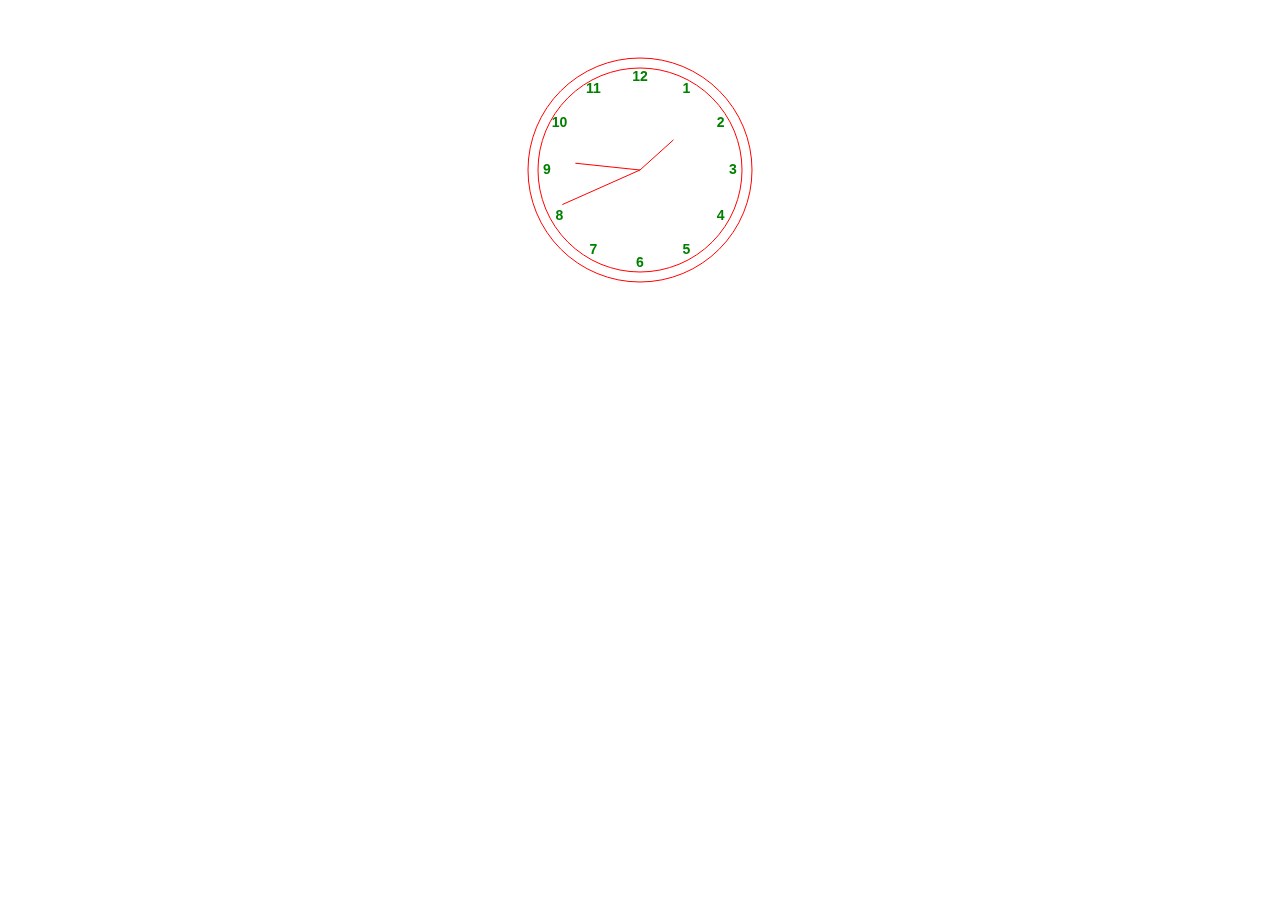
==== index.html @ 103eff11 "““时钟”" ====
﻿<!DOCTYPE html>
<html lang="en">
<head>
    <meta charset="UTF-8">
    <title>canvas</title>
    <style type="text/css">
        #canvas{
            display: block;
            margin: 20px auto;
        }
    </style>
</head>
<body>
    <canvas id="canvas" width="300" height="300">
    </canvas>
</body>
<script type="text/javascript">
    var canvas = document.getElementById("canvas");
    var cans = canvas.getContext("2d");
	var ss=[],aa=0,dd=[],ww=[];
	var today=new Date();
	var hh=today.getMinutes();
    var zz=today.getHours()%12*5
	zz=zz+Math.floor(hh/12);
    var ll=today.getSeconds();
	cans.font = "bold 14px Arial";
    cans.textAlign="center";
	cans.textBaseline="middle";
	cans.fillStyle="green";
	for(var times=0; times<60; times++) {
      var hudu = (2*Math.PI / 360) * 6 * times;
	  ss[times]={};
	  dd[times]={};
	  ww[times]={};
        ss[times].X = 150 + Math.sin(hudu) * 85;
        ss[times].Y = 150 - Math.cos(hudu) * 85;
		dd[times].X = 150 + Math.sin(hudu) * 65;
        dd[times].Y = 150 - Math.cos(hudu) * 65;
		ww[times].X = 150 + Math.sin(hudu) * 45;
        ww[times].Y = 150 - Math.cos(hudu) * 45;
		if(times%5==0)
	  {
	       if(aa==0)
		   aa=12;
	       cans.fillText(aa,150 + Math.sin(hudu) * 93,150 - Math.cos(hudu) * 93);
		   if(aa==12)
		   aa=0;
		   aa++;
	  }   
       }
	       cans.beginPath();
           cans.arc(150,150,112,0,2*Math.PI,false);
           cans.moveTo(252,150);
           cans.arc(150,150,102,0,2*Math.PI,false);
		   cans.strokeStyle = 'red';
		   cans.stroke();
	function nihao(c,s){
		    cans.strokeStyle = 'red';
            cans.moveTo(150,150);//第一个起点
            cans.lineTo(c,s);
	}
	function hao(){
	       cans.beginPath();
           cans.moveTo(150,150);
           cans.arc(150,150,86,0,2*Math.PI,false);
		   cans.fillStyle = 'white';
		   cans.fill();
	}
        (function pageLoad(){
		 hao();
          ll++;
		  ll=ll%60;
			cans.beginPath();
		   //第二个点
		   nihao(ss[ll].X,ss[ll].Y);
		   if(ll%60==0){
		   hh++;
		   hh=hh%60;
		   }
		   if(hh%12==0){
		   zz++;
		   zz=zz%60;
		   }
			nihao(dd[hh].X,dd[hh].Y);
			nihao(ww[zz].X,ww[zz].Y);
            cans.stroke();
         setTimeout(arguments.callee,1000);
        })();
</script>
</html>
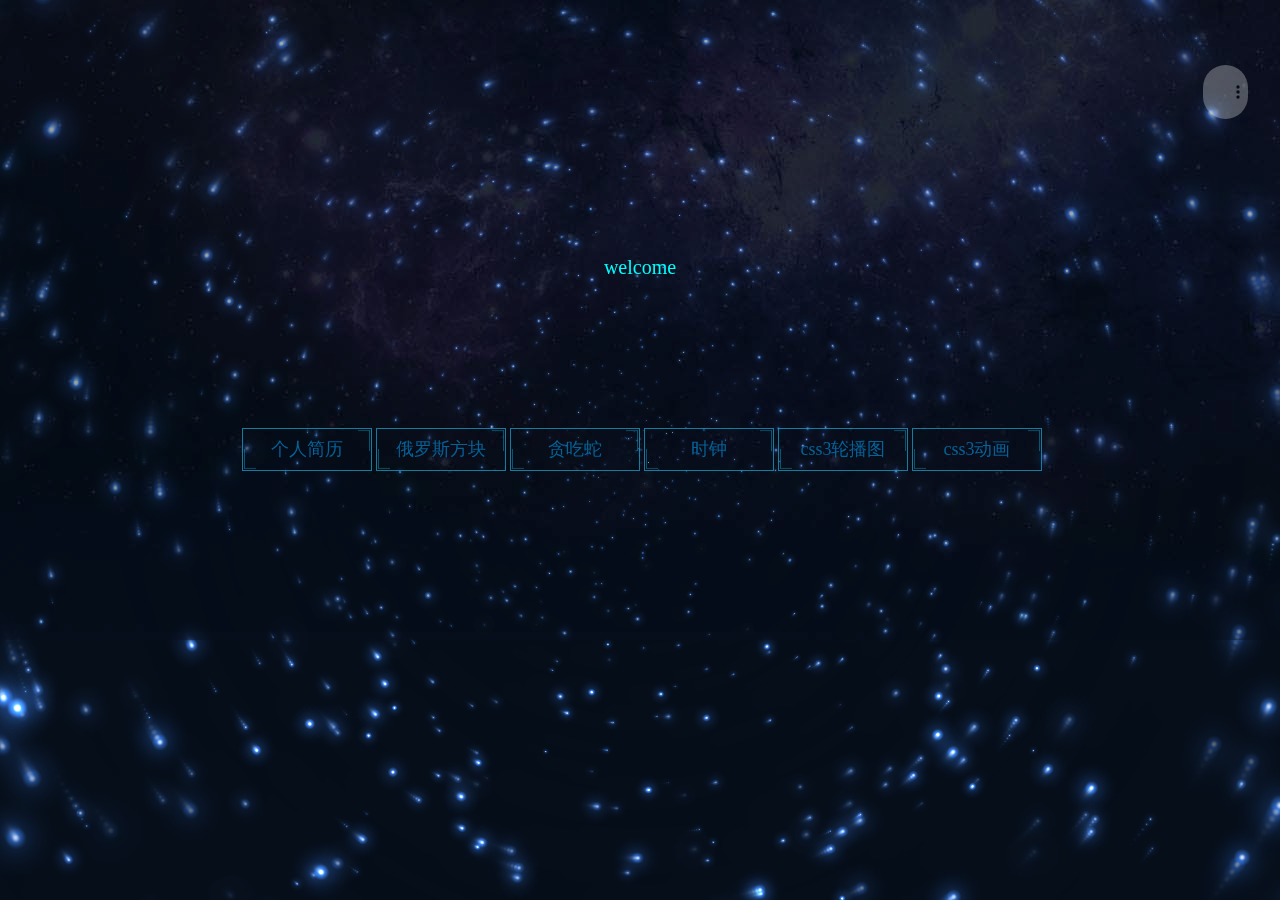
==== commit cb799599: "增加作品" ====
--- a/index.html
+++ b/index.html
@@ -1,90 +1,159 @@
-﻿<!DOCTYPE html>
-<html lang="en">
+﻿<!DOCTYPE HTML>
+<html>
 <head>
-    <meta charset="UTF-8">
-    <title>canvas</title>
-    <style type="text/css">
-        #canvas{
-            display: block;
-            margin: 20px auto;
-        }
-    </style>
+<meta http-equiv="Content-Type" content="text/html; charset=utf-8">
+<title>炫酷星空引导页</title>
+<link rel=”Bookmark” href=”favicon.ico” />
+<link href="css/index_style.css" rel="stylesheet" type="text/css">
+
 </head>
 <body>
-    <canvas id="canvas" width="300" height="300">
-    </canvas>
+
+<!-----Star：http://ouch.me/----->
+
+
+<div class="header" id="demo">
+	<div class="top_logo"></div>  
+     
+	<div class="topcn" style="font:20px/18px 'microsoft yahei'; color:#0FF;text-align:center;">
+	  <p>&nbsp;</p>
+	  <p>welcome</p>
+	</div>
+    
+    <div class="nav">
+    	<a class="gv" href="#">个人简历</a>
+        <a class="gv" href="aaa.html">俄罗斯方块</a>
+        <a class="gv" href="tan.html">贪吃蛇</a>
+		<a class="gv" href="sz.html">时钟</a>
+        <a class="gv" href="css3g.html">css3轮播图</a>
+        <a class="gv" href="css3.html">css3动画</a>
+   </div>
+    
+  <div class="canvaszz"> </div>
+  <canvas id="canvas"></canvas> 
+</div>
+
+
+<!-----HEADER END----->
+
+<!--用来解决视频右键菜单，用于视频上面的遮罩层 START-->
+<div class="videozz"></div>
+<!--用来解决视频右键菜单，用于视频上面的遮罩层 END-->
+
+<!--音乐 START-->
+	<audio controls="true" autoplay="autoplay" class="audio">
+        <source src="css/Music.mp3" type="audio/mp3"> 
+        <source src="css/Music.ogg" type="audio/ogg"> 
+        <source src="css/Music.aac" type="audio/mp4"> 
+    </audio>
+<!--音乐 END-->
+
+
+<script>
+//宇宙特效
+"use strict";
+var canvas = document.getElementById('canvas'),
+  ctx = canvas.getContext('2d'),
+  w = canvas.width = window.innerWidth,
+  h = canvas.height = window.innerHeight,
+
+  hue = 217,
+  stars = [],
+  count = 0,
+  maxStars = 1300;//星星数量
+
+var canvas2 = document.createElement('canvas'),
+ctx2 = canvas2.getContext('2d');
+canvas2.width = 100;
+canvas2.height = 100;
+var half = canvas2.width / 2,
+gradient2 = ctx2.createRadialGradient(half, half, 0, half, half, half);
+gradient2.addColorStop(0.025, '#CCC');
+gradient2.addColorStop(0.1, 'hsl(' + hue + ', 61%, 33%)');
+gradient2.addColorStop(0.25, 'hsl(' + hue + ', 64%, 6%)');
+gradient2.addColorStop(1, 'transparent');
+
+ctx2.fillStyle = gradient2;
+ctx2.beginPath();
+ctx2.arc(half, half, half, 0, Math.PI * 2);
+ctx2.fill();
+
+// End cache
+
+function random(min, max) {
+  if (arguments.length < 2) {
+    max = min;
+    min = 0;
+  }
+
+  if (min > max) {
+    var hold = max;
+    max = min;
+    min = hold;
+  }
+
+  return Math.floor(Math.random() * (max - min + 1)) + min;
+}
+
+function maxOrbit(x, y) {
+  var max = Math.max(x, y),
+    diameter = Math.round(Math.sqrt(max * max + max * max));
+  return diameter / 2;
+  //星星移动范围，值越大范围越小，
+}
+
+var Star = function() {
+
+  this.orbitRadius = random(maxOrbit(w, h));
+  this.radius = random(60, this.orbitRadius) / 8; 
+  //星星大小
+  this.orbitX = w / 2;
+  this.orbitY = h / 2;
+  this.timePassed = random(0, maxStars);
+  this.speed = random(this.orbitRadius) / 50000; 
+  //星星移动速度
+  this.alpha = random(2, 10) / 10;
+
+  count++;
+  stars[count] = this;
+}
+
+Star.prototype.draw = function() {
+  var x = Math.sin(this.timePassed) * this.orbitRadius + this.orbitX,
+    y = Math.cos(this.timePassed) * this.orbitRadius + this.orbitY,
+    twinkle = random(10);
+
+  if (twinkle === 1 && this.alpha > 0) {
+    this.alpha -= 0.05;
+  } else if (twinkle === 2 && this.alpha < 1) {
+    this.alpha += 0.05;
+  }
+
+  ctx.globalAlpha = this.alpha;
+  ctx.drawImage(canvas2, x - this.radius / 2, y - this.radius / 2, this.radius, this.radius);
+  this.timePassed += this.speed;
+}
+
+for (var i = 0; i < maxStars; i++) {
+  new Star();
+}
+
+function animation() {
+  ctx.globalCompositeOperation = 'source-over';
+  ctx.globalAlpha = 0.5; //闪亮
+  ctx.fillStyle = 'hsla(' + hue + ', 64%, 6%, 2)';
+  ctx.fillRect(0, 0, w, h)
+
+  ctx.globalCompositeOperation = 'lighter';
+  for (var i = 1, l = stars.length; i < l; i++) {
+    stars[i].draw();
+  };
+
+  window.requestAnimationFrame(animation);
+}
+
+animation();
+</script>
+
 </body>
-<script type="text/javascript">
-    var canvas = document.getElementById("canvas");
-    var cans = canvas.getContext("2d");
-	var ss=[],aa=0,dd=[],ww=[];
-	var today=new Date();
-	var hh=today.getMinutes();
-    var zz=today.getHours()%12*5
-	zz=zz+Math.floor(hh/12);
-    var ll=today.getSeconds();
-	cans.font = "bold 14px Arial";
-    cans.textAlign="center";
-	cans.textBaseline="middle";
-	cans.fillStyle="green";
-	for(var times=0; times<60; times++) {
-      var hudu = (2*Math.PI / 360) * 6 * times;
-	  ss[times]={};
-	  dd[times]={};
-	  ww[times]={};
-        ss[times].X = 150 + Math.sin(hudu) * 85;
-        ss[times].Y = 150 - Math.cos(hudu) * 85;
-		dd[times].X = 150 + Math.sin(hudu) * 65;
-        dd[times].Y = 150 - Math.cos(hudu) * 65;
-		ww[times].X = 150 + Math.sin(hudu) * 45;
-        ww[times].Y = 150 - Math.cos(hudu) * 45;
-		if(times%5==0)
-	  {
-	       if(aa==0)
-		   aa=12;
-	       cans.fillText(aa,150 + Math.sin(hudu) * 93,150 - Math.cos(hudu) * 93);
-		   if(aa==12)
-		   aa=0;
-		   aa++;
-	  }   
-       }
-	       cans.beginPath();
-           cans.arc(150,150,112,0,2*Math.PI,false);
-           cans.moveTo(252,150);
-           cans.arc(150,150,102,0,2*Math.PI,false);
-		   cans.strokeStyle = 'red';
-		   cans.stroke();
-	function nihao(c,s){
-		    cans.strokeStyle = 'red';
-            cans.moveTo(150,150);//第一个起点
-            cans.lineTo(c,s);
-	}
-	function hao(){
-	       cans.beginPath();
-           cans.moveTo(150,150);
-           cans.arc(150,150,86,0,2*Math.PI,false);
-		   cans.fillStyle = 'white';
-		   cans.fill();
-	}
-        (function pageLoad(){
-		 hao();
-          ll++;
-		  ll=ll%60;
-			cans.beginPath();
-		   //第二个点
-		   nihao(ss[ll].X,ss[ll].Y);
-		   if(ll%60==0){
-		   hh++;
-		   hh=hh%60;
-		   }
-		   if(hh%12==0){
-		   zz++;
-		   zz=zz%60;
-		   }
-			nihao(dd[hh].X,dd[hh].Y);
-			nihao(ww[zz].X,ww[zz].Y);
-            cans.stroke();
-         setTimeout(arguments.callee,1000);
-        })();
-</script>
 </html>--- a/css/index_style.css
+++ b/css/index_style.css
@@ -0,0 +1,93 @@
+
+body {margin:0 auto;overflow:hidden;}  
+
+/*=============第一页=============*/	
+.header{
+	margin:0 auto;
+	width:100%;
+	height:640px;
+	background-color:#000;
+	position:relative;
+	}
+.header canvas {
+	width:100%;height:auto/*默认全屏显示 可自己设置高度640px*/;
+	display:inline-block;vertical-align:baseline
+	position:absolute;
+	z-index:-1;
+	}
+.header .canvaszz{  /*用来解决视频右键菜单，用于视频上面的遮罩层*/
+	width:100%;
+	background-image: url(img/in_top_bj.jpg);
+	height:640px;
+	position:absolute;
+	z-index:10;
+		filter:alpha(opacity=40);  
+      	-moz-opacity:0.4;  
+      	-khtml-opacity: 0.4;  
+      	opacity: 0.4;
+	}
+
+.audio{ 
+/*设置音乐显示位置*/
+	width:45px;
+	position:fixed;top:65px;left:94%;
+	z-index:100;
+	filter:alpha(opacity=30);  
+      -moz-opacity:0.3;  
+      -khtml-opacity: 0.3;  
+      opacity: 0.3;
+	}
+.header .top_logo{
+	/*background-image: url(img/top_logo.png);*/
+	margin:0 auto;
+	width:750px;
+	height:200px;
+	position:absolute;
+	z-index:30;
+	top:10px;
+	left: 52%;
+	margin-left: -390px;
+	}	
+
+.header .nav{
+	width:804px;
+	height:auto;
+	position:absolute;
+	z-index:30;
+	top:420px;
+	left: 50%;
+	margin-left: -400px;
+	}
+.header .nav a.gv { 
+	text-decoration:none; 
+	background:url(img/nav_gv.png) repeat 0px 0px; 
+	width: 130px; 
+	height: 43px; 
+	display: block; 
+	text-align:center;		/*水平居中*/
+	line-height:43px;  /*上下居中*/
+	cursor:pointer;
+	float:left;/*左浮动*/
+	margin:8px 2px 8px 2px;
+	font:18px/43px 'microsoft yahei'; color:#066197;
+	}
+.header .nav a.gv span {
+	 display: none;
+	 	
+}
+.header .nav a.gv:hover { 
+	background: url(img/nav_gv.png) repeat 0px -43px; 
+	color:#1d7eb8;
+	-webkit-box-shadow: 0 0 6px #1d7eb8;
+	transition-duration: 0.5s;
+	}
+	
+.header	.topcn{
+	width: 980px;
+	top:200px;
+	left: 50%;
+	margin-left: -490px;
+	position:absolute;
+	z-index:20;
+
+	}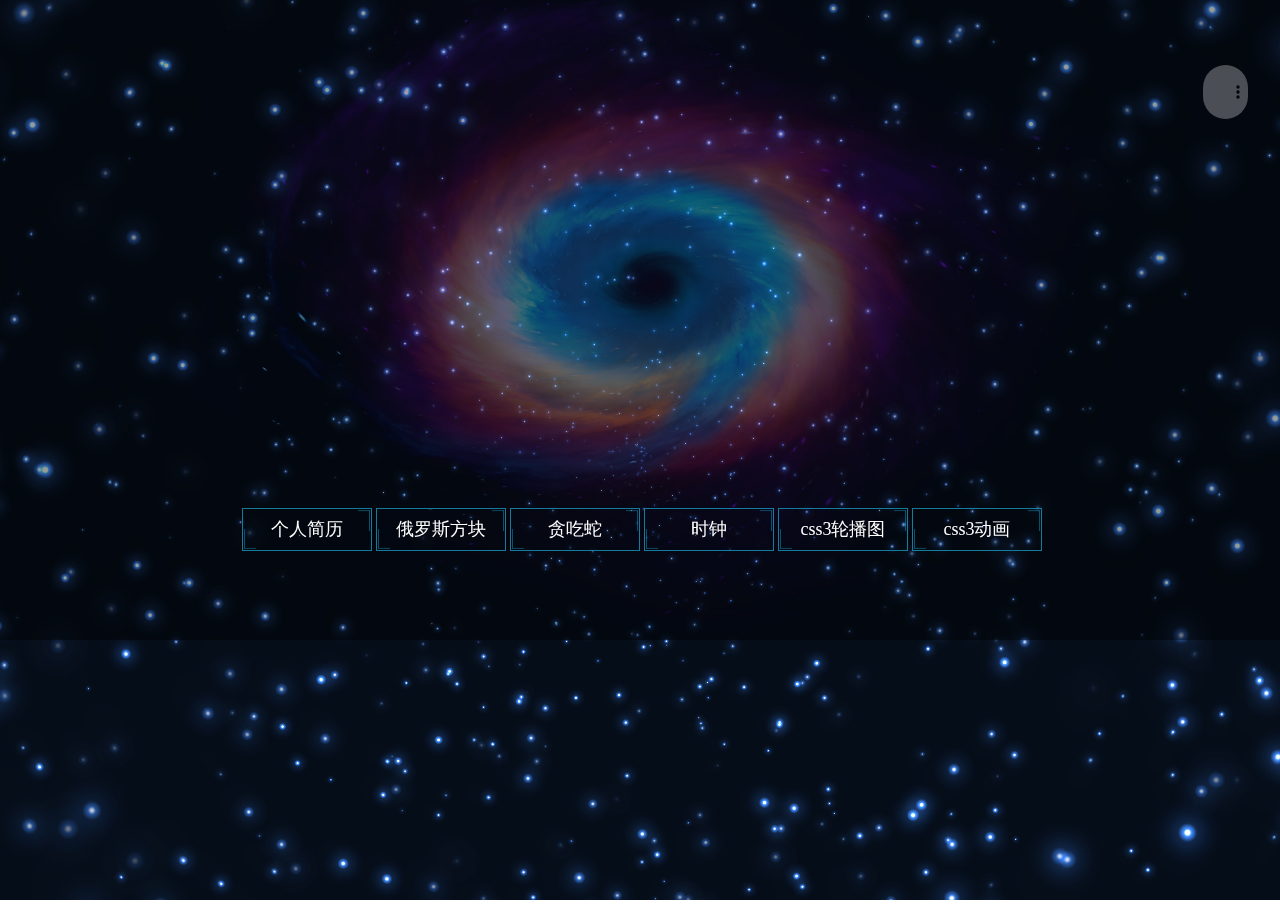
==== commit 39e9dc51: "优化" ====
--- a/index.html
+++ b/index.html
@@ -1,159 +1,134 @@
-﻿<!DOCTYPE HTML>
-<html>
-<head>
-<meta http-equiv="Content-Type" content="text/html; charset=utf-8">
-<title>炫酷星空引导页</title>
-<link rel=”Bookmark” href=”favicon.ico” />
-<link href="css/index_style.css" rel="stylesheet" type="text/css">
-
-</head>
-<body>
-
-<!-----Star：http://ouch.me/----->
-
-
-<div class="header" id="demo">
-	<div class="top_logo"></div>  
-     
-	<div class="topcn" style="font:20px/18px 'microsoft yahei'; color:#0FF;text-align:center;">
-	  <p>&nbsp;</p>
-	  <p>welcome</p>
-	</div>
-    
-    <div class="nav">
-    	<a class="gv" href="#">个人简历</a>
-        <a class="gv" href="aaa.html">俄罗斯方块</a>
-        <a class="gv" href="tan.html">贪吃蛇</a>
-		<a class="gv" href="sz.html">时钟</a>
-        <a class="gv" href="css3g.html">css3轮播图</a>
-        <a class="gv" href="css3.html">css3动画</a>
-   </div>
-    
-  <div class="canvaszz"> </div>
-  <canvas id="canvas"></canvas> 
-</div>
-
-
-<!-----HEADER END----->
-
-<!--用来解决视频右键菜单，用于视频上面的遮罩层 START-->
-<div class="videozz"></div>
-<!--用来解决视频右键菜单，用于视频上面的遮罩层 END-->
-
-<!--音乐 START-->
-	<audio controls="true" autoplay="autoplay" class="audio">
-        <source src="css/Music.mp3" type="audio/mp3"> 
-        <source src="css/Music.ogg" type="audio/ogg"> 
-        <source src="css/Music.aac" type="audio/mp4"> 
-    </audio>
-<!--音乐 END-->
-
-
-<script>
-//宇宙特效
-"use strict";
-var canvas = document.getElementById('canvas'),
-  ctx = canvas.getContext('2d'),
-  w = canvas.width = window.innerWidth,
-  h = canvas.height = window.innerHeight,
-
-  hue = 217,
-  stars = [],
-  count = 0,
-  maxStars = 1300;//星星数量
-
-var canvas2 = document.createElement('canvas'),
-ctx2 = canvas2.getContext('2d');
-canvas2.width = 100;
-canvas2.height = 100;
-var half = canvas2.width / 2,
-gradient2 = ctx2.createRadialGradient(half, half, 0, half, half, half);
-gradient2.addColorStop(0.025, '#CCC');
-gradient2.addColorStop(0.1, 'hsl(' + hue + ', 61%, 33%)');
-gradient2.addColorStop(0.25, 'hsl(' + hue + ', 64%, 6%)');
-gradient2.addColorStop(1, 'transparent');
-
-ctx2.fillStyle = gradient2;
-ctx2.beginPath();
-ctx2.arc(half, half, half, 0, Math.PI * 2);
-ctx2.fill();
-
-// End cache
-
-function random(min, max) {
-  if (arguments.length < 2) {
-    max = min;
-    min = 0;
-  }
-
-  if (min > max) {
-    var hold = max;
-    max = min;
-    min = hold;
-  }
-
-  return Math.floor(Math.random() * (max - min + 1)) + min;
-}
-
-function maxOrbit(x, y) {
-  var max = Math.max(x, y),
-    diameter = Math.round(Math.sqrt(max * max + max * max));
-  return diameter / 2;
-  //星星移动范围，值越大范围越小，
-}
-
-var Star = function() {
-
-  this.orbitRadius = random(maxOrbit(w, h));
-  this.radius = random(60, this.orbitRadius) / 8; 
-  //星星大小
-  this.orbitX = w / 2;
-  this.orbitY = h / 2;
-  this.timePassed = random(0, maxStars);
-  this.speed = random(this.orbitRadius) / 50000; 
-  //星星移动速度
-  this.alpha = random(2, 10) / 10;
-
-  count++;
-  stars[count] = this;
-}
-
-Star.prototype.draw = function() {
-  var x = Math.sin(this.timePassed) * this.orbitRadius + this.orbitX,
-    y = Math.cos(this.timePassed) * this.orbitRadius + this.orbitY,
-    twinkle = random(10);
-
-  if (twinkle === 1 && this.alpha > 0) {
-    this.alpha -= 0.05;
-  } else if (twinkle === 2 && this.alpha < 1) {
-    this.alpha += 0.05;
-  }
-
-  ctx.globalAlpha = this.alpha;
-  ctx.drawImage(canvas2, x - this.radius / 2, y - this.radius / 2, this.radius, this.radius);
-  this.timePassed += this.speed;
-}
-
-for (var i = 0; i < maxStars; i++) {
-  new Star();
-}
-
-function animation() {
-  ctx.globalCompositeOperation = 'source-over';
-  ctx.globalAlpha = 0.5; //闪亮
-  ctx.fillStyle = 'hsla(' + hue + ', 64%, 6%, 2)';
-  ctx.fillRect(0, 0, w, h)
-
-  ctx.globalCompositeOperation = 'lighter';
-  for (var i = 1, l = stars.length; i < l; i++) {
-    stars[i].draw();
-  };
-
-  window.requestAnimationFrame(animation);
-}
-
-animation();
-</script>
-
-</body>
+﻿<!DOCTYPE HTML>
+<html>
+<head>
+<meta http-equiv="Content-Type" content="text/html; charset=utf-8">
+<title>AARON</title>
+<link href="css/index_style.css" rel="stylesheet" type="text/css">
+
+</head>
+<body>
+
+<div class="header" id="demo">
+    <div class="nav">
+    	<a class="gv" href="#">个人简历</a>
+        <a class="gv" href="aaa.html">俄罗斯方块</a>
+        <a class="gv" href="tan.html">贪吃蛇</a>
+		<a class="gv" href="sz.html">时钟</a>
+        <a class="gv" href="css3g.html">css3轮播图</a>
+        <a class="gv" href="css3.html">css3动画</a>
+   </div>
+    
+  <div class="canvaszz"> </div>
+  <canvas id="canvas"></canvas> 
+</div>
+<div class="videozz"></div>
+	<audio controls="true" autoplay="autoplay" class="audio">
+        <source src="css/Music.mp3" type="audio/mp3"> 
+        <source src="css/Music.ogg" type="audio/ogg"> 
+        <source src="css/Music.aac" type="audio/mp4"> 
+    </audio>
+<script>
+"use strict";
+var canvas = document.getElementById('canvas'),
+  ctx = canvas.getContext('2d'),
+  w = canvas.width = window.innerWidth,
+  h = canvas.height = window.innerHeight,
+
+  hue = 217,
+  stars = [],
+  count = 0,
+  maxStars = 1300;//星星数量
+
+var canvas2 = document.createElement('canvas'),
+ctx2 = canvas2.getContext('2d');
+canvas2.width = 100;
+canvas2.height = 100;
+var half = canvas2.width / 2,
+gradient2 = ctx2.createRadialGradient(half, half, 0, half, half, half);
+gradient2.addColorStop(0.025, '#CCC');
+gradient2.addColorStop(0.1, 'hsl(' + hue + ', 61%, 33%)');
+gradient2.addColorStop(0.25, 'hsl(' + hue + ', 64%, 6%)');
+gradient2.addColorStop(1, 'transparent');
+
+ctx2.fillStyle = gradient2;
+ctx2.beginPath();
+ctx2.arc(half, half, half, 0, Math.PI * 2);
+ctx2.fill();
+
+// End cache
+
+function random(min, max) {
+  if (arguments.length < 2) {
+    max = min;
+    min = 0;
+  }
+
+  if (min > max) {
+    var hold = max;
+    max = min;
+    min = hold;
+  }
+
+  return Math.floor(Math.random() * (max - min + 1)) + min;
+}
+
+function maxOrbit(x, y) {
+  var max = Math.max(x, y),
+    diameter = Math.round(Math.sqrt(max * max + max * max));
+  return diameter / 2;
+  //星星移动范围，值越大范围越小，
+}
+
+var Star = function() {
+
+  this.orbitRadius = random(maxOrbit(w, h));
+  this.radius = random(60, this.orbitRadius) / 8; 
+  //星星大小
+  this.orbitX = w / 2;
+  this.orbitY = h / 2;
+  this.timePassed = random(0, maxStars);
+  this.speed = random(this.orbitRadius) / 500000; 
+  //星星移动速度
+  this.alpha = random(2, 10) / 10;
+
+  count++;
+  stars[count] = this;
+}
+
+Star.prototype.draw = function() {
+  var x = Math.sin(this.timePassed) * this.orbitRadius + this.orbitX,
+    y = Math.cos(this.timePassed) * this.orbitRadius + this.orbitY,
+    twinkle = random(10);
+
+  if (twinkle === 1 && this.alpha > 0) {
+    this.alpha -= 0.05;
+  } else if (twinkle === 2 && this.alpha < 1) {
+    this.alpha += 0.05;
+  }
+
+  ctx.globalAlpha = this.alpha;
+  ctx.drawImage(canvas2, x - this.radius / 2, y - this.radius / 2, this.radius, this.radius);
+  this.timePassed += this.speed;
+}
+
+for (var i = 0; i < maxStars; i++) {
+  new Star();
+}
+
+function animation() {
+  ctx.globalCompositeOperation = 'source-over';
+  ctx.globalAlpha = 0.5; //闪亮
+  ctx.fillStyle = 'hsla(' + hue + ', 64%, 6%, 2)';
+  ctx.fillRect(0, 0, w, h)
+
+  ctx.globalCompositeOperation = 'lighter';
+  for (var i = 1, l = stars.length; i < l; i++) {
+    stars[i].draw();
+  };
+
+  window.requestAnimationFrame(animation);
+}
+animation();
+</script>
+</body>
 </html>--- a/css/index_style.css
+++ b/css/index_style.css
@@ -1,93 +1,78 @@
-
-body {margin:0 auto;overflow:hidden;}  
-
-/*=============第一页=============*/	
-.header{
-	margin:0 auto;
-	width:100%;
-	height:640px;
-	background-color:#000;
-	position:relative;
-	}
-.header canvas {
-	width:100%;height:auto/*默认全屏显示 可自己设置高度640px*/;
-	display:inline-block;vertical-align:baseline
-	position:absolute;
-	z-index:-1;
-	}
-.header .canvaszz{  /*用来解决视频右键菜单，用于视频上面的遮罩层*/
-	width:100%;
-	background-image: url(img/in_top_bj.jpg);
-	height:640px;
-	position:absolute;
-	z-index:10;
-		filter:alpha(opacity=40);  
-      	-moz-opacity:0.4;  
-      	-khtml-opacity: 0.4;  
-      	opacity: 0.4;
-	}
-
-.audio{ 
-/*设置音乐显示位置*/
-	width:45px;
-	position:fixed;top:65px;left:94%;
-	z-index:100;
-	filter:alpha(opacity=30);  
-      -moz-opacity:0.3;  
-      -khtml-opacity: 0.3;  
-      opacity: 0.3;
-	}
-.header .top_logo{
-	/*background-image: url(img/top_logo.png);*/
-	margin:0 auto;
-	width:750px;
-	height:200px;
-	position:absolute;
-	z-index:30;
-	top:10px;
-	left: 52%;
-	margin-left: -390px;
-	}	
-
-.header .nav{
-	width:804px;
-	height:auto;
-	position:absolute;
-	z-index:30;
-	top:420px;
-	left: 50%;
-	margin-left: -400px;
-	}
-.header .nav a.gv { 
-	text-decoration:none; 
-	background:url(img/nav_gv.png) repeat 0px 0px; 
-	width: 130px; 
-	height: 43px; 
-	display: block; 
-	text-align:center;		/*水平居中*/
-	line-height:43px;  /*上下居中*/
-	cursor:pointer;
-	float:left;/*左浮动*/
-	margin:8px 2px 8px 2px;
-	font:18px/43px 'microsoft yahei'; color:#066197;
-	}
-.header .nav a.gv span {
-	 display: none;
-	 	
-}
-.header .nav a.gv:hover { 
-	background: url(img/nav_gv.png) repeat 0px -43px; 
-	color:#1d7eb8;
-	-webkit-box-shadow: 0 0 6px #1d7eb8;
-	transition-duration: 0.5s;
-	}
-	
-.header	.topcn{
-	width: 980px;
-	top:200px;
-	left: 50%;
-	margin-left: -490px;
-	position:absolute;
-	z-index:20;
-
+
+body {margin:0 auto;overflow:hidden;}  
+	
+.header{
+	margin:0 auto;
+	width:100%;
+	height:640px;
+	background-color:#000;
+	position:relative;
+	}
+.header canvas {
+	width:100%;height:auto/*默认全屏显示 可自己设置高度640px*/;
+	display:inline-block;vertical-align:baseline
+	position:absolute;
+	z-index:-1;
+	}
+.header .canvaszz{  /*用来解决视频右键菜单，用于视频上面的遮罩层*/
+	width:100%;
+	background-image: url(img/in_top_bj.jpg);
+	background-size:100% 640px;
+	height:640px;
+	position:absolute;
+	z-index:10;
+		filter:alpha(opacity=40);  
+      	-moz-opacity:0.4;  
+      	-khtml-opacity: 0.4;  
+      	opacity: 0.4;
+	}
+
+.audio{ 
+/*设置音乐显示位置*/
+	width:45px;
+	position:fixed;top:65px;left:94%;
+	z-index:100;
+	filter:alpha(opacity=30);  
+      -moz-opacity:0.3;  
+      -khtml-opacity: 0.3;  
+      opacity: 0.3;
+	}
+
+.header .nav{
+	width:804px;
+	height:auto;
+	position:absolute;
+	z-index:30;
+	top:500px;
+	left: 50%;
+	margin-left: -400px;
+	}
+.header .nav a.gv { 
+	text-decoration:none; 
+	background:url(img/nav_gv.png) repeat 0px 0px; 
+	width: 130px; 
+	height: 43px; 
+	display: block; 
+	text-align:center;		/*水平居中*/
+	line-height:43px;  /*上下居中*/
+	cursor:pointer;
+	float:left;/*左浮动*/
+	margin:8px 2px 8px 2px;
+	font:18px/43px 'microsoft yahei'; color:#ffffff;
+	}
+
+.header .nav a.gv:hover { 
+	background: url(img/nav_gv.png) repeat 0px -43px; 
+	color:#1d7eb8;
+	-webkit-box-shadow: 0 0 6px #1d7eb8;
+	transition-duration: 0.5s;
+	}
+	
+.header	.topcn{
+	width: 980px;
+	top:240px;
+	left: 50%;
+	margin-left: -490px;
+	position:absolute;
+	z-index:20;
 	}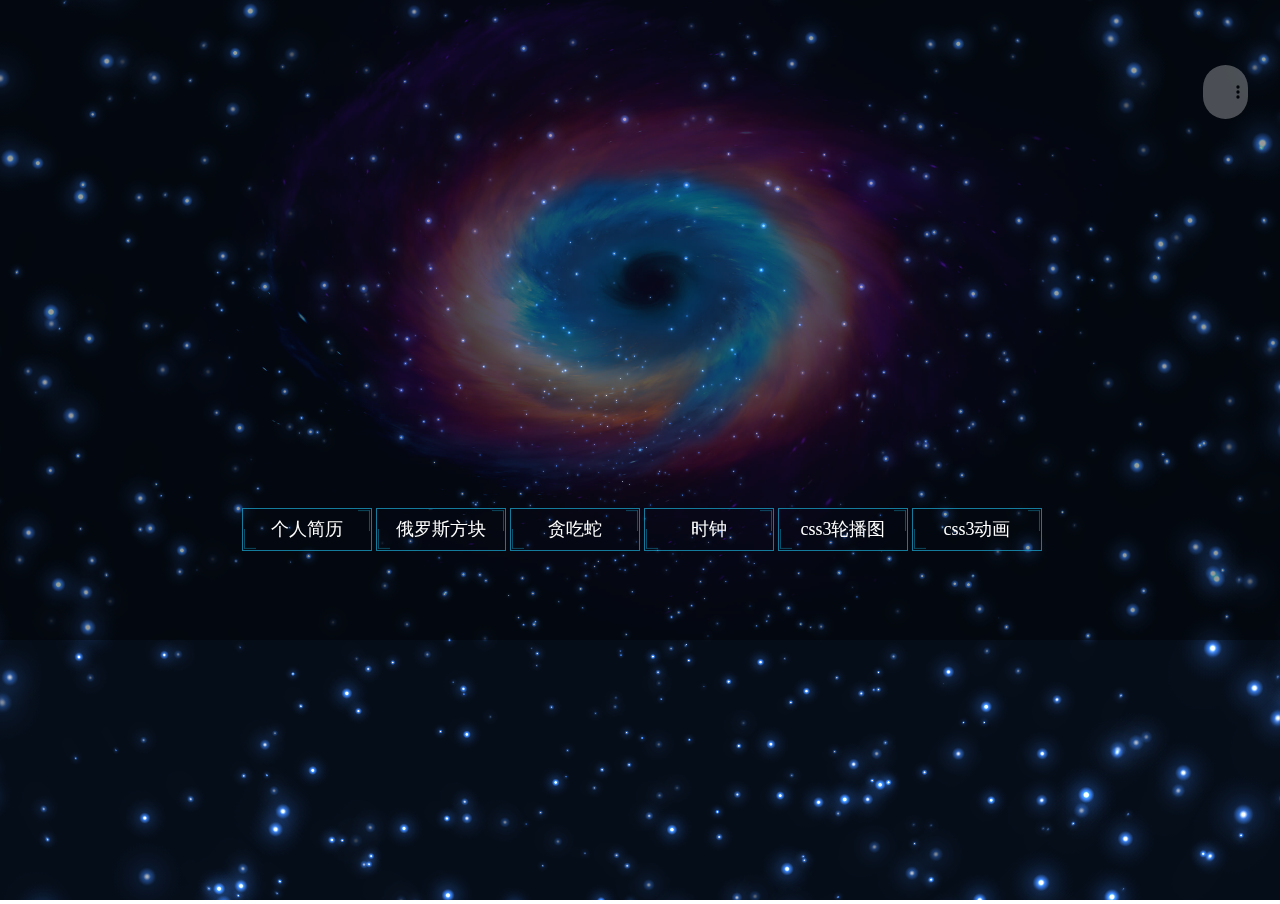
==== commit d5b2dba1: "添加正在加载效果" ====
--- a/index.html
+++ b/index.html
@@ -7,7 +7,8 @@
 
 </head>
 <body>
-
+  <div class="black" id="black"> </div>
+    <div class="black1" id="black1">正在&nbsp;<span style="font-size:50px;color:#E0EEEE;">loading……</span>&nbsp;哦</div>
 <div class="header" id="demo">
     <div class="nav">
     	<a class="gv" href="#">个人简历</a>
@@ -129,6 +130,12 @@
   window.requestAnimationFrame(animation);
 }
 animation();
+window.onload=function(){
+var zz=document.getElementById("black");
+var zzz=document.getElementById("black1");
+zz.style.display="none";
+zzz.style.display="none";
+}
 </script>
 </body>
 </html>--- a/css/index_style.css
+++ b/css/index_style.css
@@ -1,6 +1,30 @@
 
 body {margin:0 auto;overflow:hidden;}  
-	
+.black{
+            position: absolute;
+            top: 0%;
+            left: 0%;
+            width: 100%;
+            height: 100%;
+            background-color: #000000;
+            z-index: 1001;
+            -moz-opacity: 0.95;
+            opacity: .95;
+            filter: alpha(opacity=95);
+    }
+.black1{
+            position: absolute;
+            top: 50%;
+            left: 50%;
+            width: 500px;
+			height:50px;
+            margin-left:-250px;
+			margin-top:-25px;
+            z-index: 1002;
+			color:#ffffff;
+			font:38px/43px 'microsoft yahei'; 
+			text-align:center;
+    }
 .header{
 	margin:0 auto;
 	width:100%;
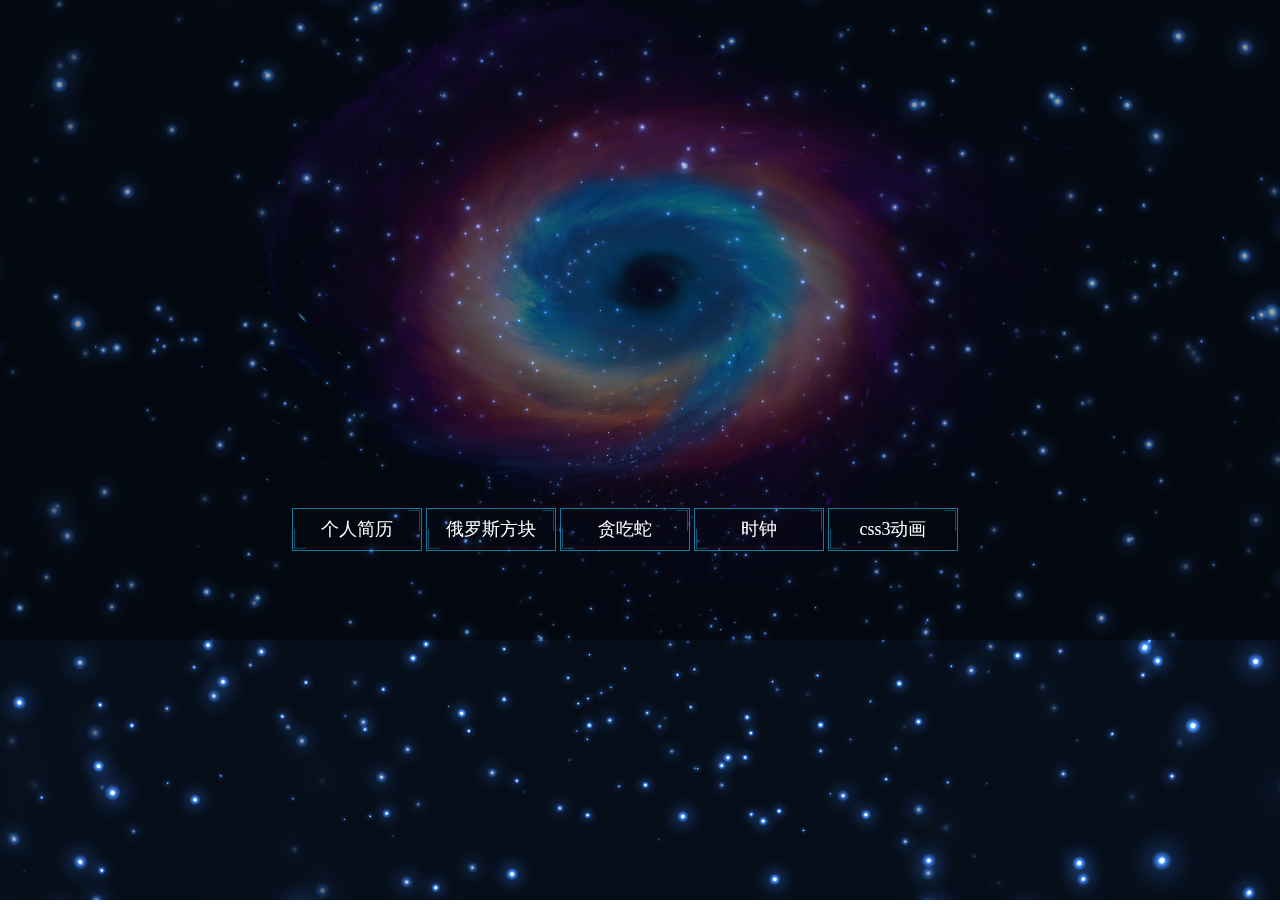
==== commit af33ba38: "改版" ====
--- a/index.html
+++ b/index.html
@@ -11,23 +11,16 @@
     <div class="black1" id="black1">正在&nbsp;<span style="font-size:50px;color:#E0EEEE;">loading……</span>&nbsp;哦</div>
 <div class="header" id="demo">
     <div class="nav">
-    	<a class="gv" href="#">个人简历</a>
-        <a class="gv" href="aaa.html">俄罗斯方块</a>
+    	<a class="gv" href="ckl.html">个人简历</a>
+        <a class="gv" href="els.html">俄罗斯方块</a>
         <a class="gv" href="tan.html">贪吃蛇</a>
 		<a class="gv" href="sz.html">时钟</a>
-        <a class="gv" href="css3g.html">css3轮播图</a>
         <a class="gv" href="css3.html">css3动画</a>
    </div>
     
   <div class="canvaszz"> </div>
   <canvas id="canvas"></canvas> 
 </div>
-<div class="videozz"></div>
-	<audio controls="true" autoplay="autoplay" class="audio">
-        <source src="css/Music.mp3" type="audio/mp3"> 
-        <source src="css/Music.ogg" type="audio/ogg"> 
-        <source src="css/Music.aac" type="audio/mp4"> 
-    </audio>
 <script>
 "use strict";
 var canvas = document.getElementById('canvas'),
--- a/css/index_style.css
+++ b/css/index_style.css
@@ -51,25 +51,14 @@
       	opacity: 0.4;
 	}
 
-.audio{ 
-/*设置音乐显示位置*/
-	width:45px;
-	position:fixed;top:65px;left:94%;
-	z-index:100;
-	filter:alpha(opacity=30);  
-      -moz-opacity:0.3;  
-      -khtml-opacity: 0.3;  
-      opacity: 0.3;
-	}
-
 .header .nav{
-	width:804px;
+	width:704px;
 	height:auto;
 	position:absolute;
 	z-index:30;
 	top:500px;
 	left: 50%;
-	margin-left: -400px;
+	margin-left: -350px;
 	}
 .header .nav a.gv { 
 	text-decoration:none; 
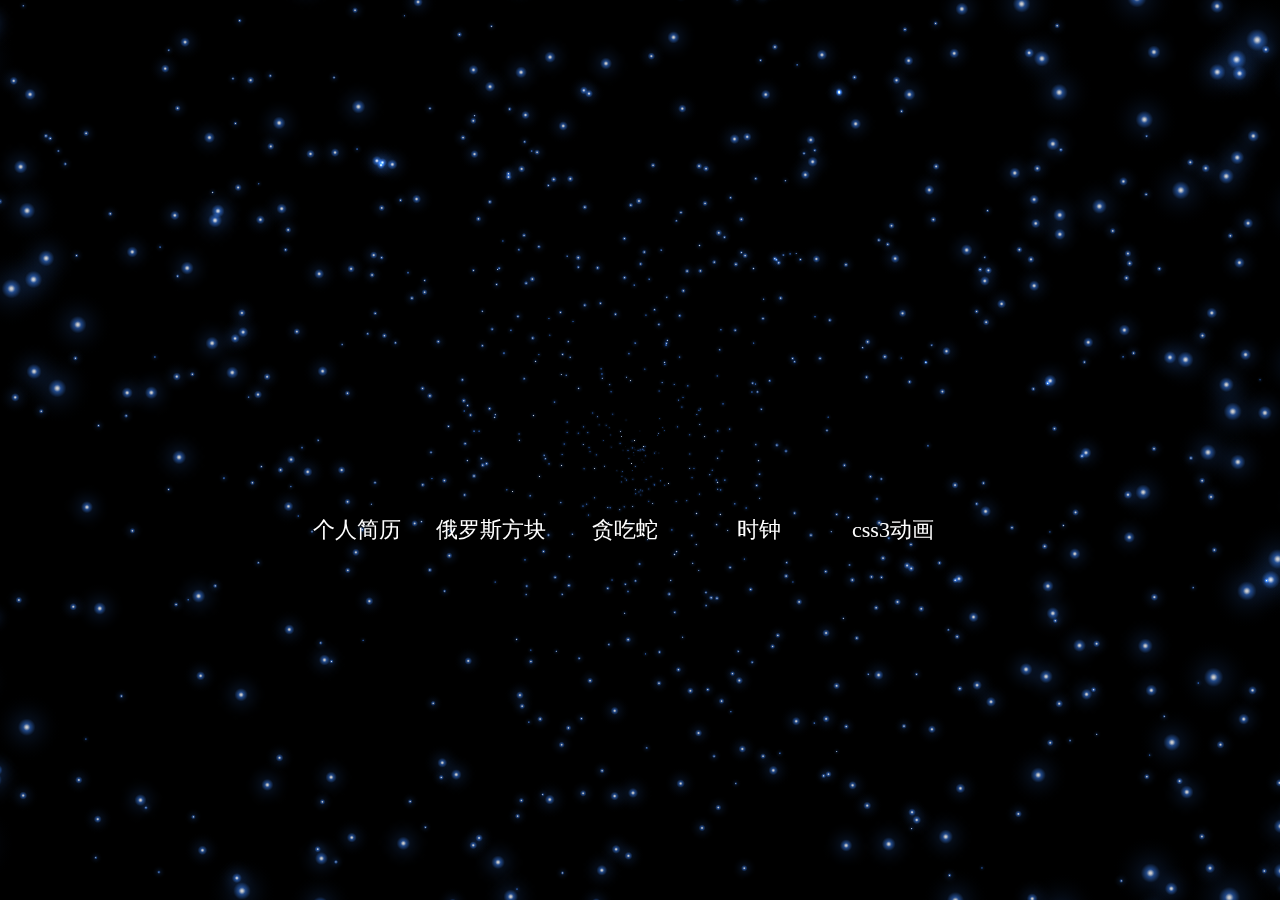
==== commit 0b8c95dd: "主页改版" ====
--- a/index.html
+++ b/index.html
@@ -100,7 +100,7 @@
     this.alpha += 0.05;
   }
 
-  ctx.globalAlpha = this.alpha;
+  // ctx.globalAlpha = this.alpha;
   ctx.drawImage(canvas2, x - this.radius / 2, y - this.radius / 2, this.radius, this.radius);
   this.timePassed += this.speed;
 }
@@ -111,15 +111,18 @@
 
 function animation() {
   ctx.globalCompositeOperation = 'source-over';
-  ctx.globalAlpha = 0.5; //闪亮
-  ctx.fillStyle = 'hsla(' + hue + ', 64%, 6%, 2)';
-  ctx.fillRect(0, 0, w, h)
-
+  // ctx.globalAlpha = 0.5; //闪亮
+  // ctx.fillStyle = 'hsla(' + hue + ', 64%, 6%, 2)';    
+  ctx.fillRect(0, 0, w, h);
+  
   ctx.globalCompositeOperation = 'lighter';
   for (var i = 1, l = stars.length; i < l; i++) {
     stars[i].draw();
   };
-
+  // ctx.globalAlpha = 0.8;
+  var yImg = new Image();  
+   yImg.src = 'css/img/in_top_bj.jpg';
+  ctx.drawImage(yImg,0,0,w,h);
   window.requestAnimationFrame(animation);
 }
 animation();
--- a/css/index_style.css
+++ b/css/index_style.css
@@ -44,7 +44,7 @@
 	background-size:100% 640px;
 	height:640px;
 	position:absolute;
-	z-index:10;
+	z-index:-2;
 		filter:alpha(opacity=40);  
       	-moz-opacity:0.4;  
       	-khtml-opacity: 0.4;  
@@ -62,7 +62,6 @@
 	}
 .header .nav a.gv { 
 	text-decoration:none; 
-	background:url(img/nav_gv.png) repeat 0px 0px; 
 	width: 130px; 
 	height: 43px; 
 	display: block; 
@@ -71,13 +70,12 @@
 	cursor:pointer;
 	float:left;/*左浮动*/
 	margin:8px 2px 8px 2px;
-	font:18px/43px 'microsoft yahei'; color:#ffffff;
+	font:22px/43px 'microsoft yahei'; color:#ffffff;
 	}
 
 .header .nav a.gv:hover { 
-	background: url(img/nav_gv.png) repeat 0px -43px; 
-	color:#1d7eb8;
-	-webkit-box-shadow: 0 0 6px #1d7eb8;
+	color:#ffffff;
+	-webkit-box-shadow: 0 0 6px #ffffff;
 	transition-duration: 0.5s;
 	}
 	
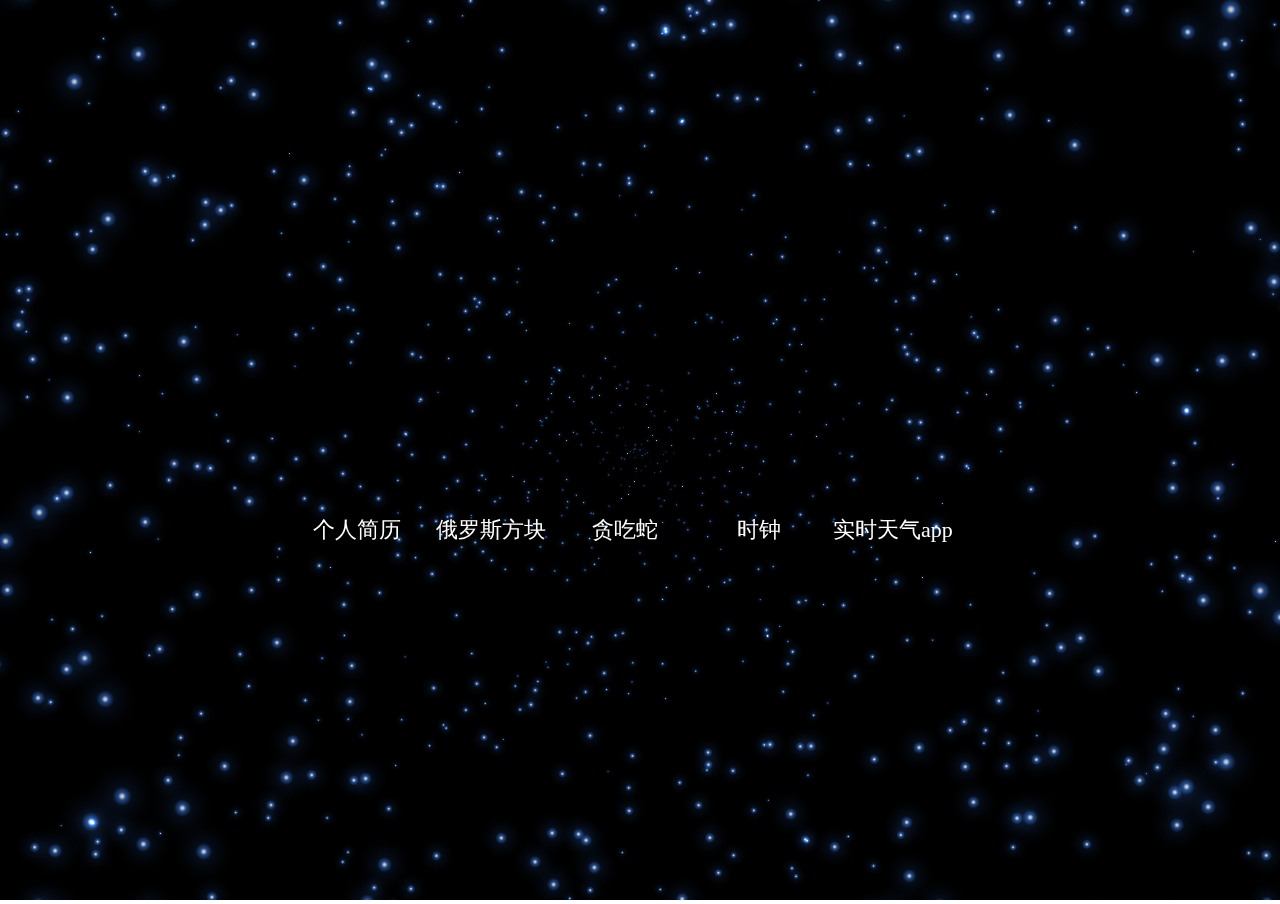
==== commit ca86d4b3: "优化个人简历" ====
--- a/index.html
+++ b/index.html
@@ -11,11 +11,11 @@
     <div class="black1" id="black1">正在&nbsp;<span style="font-size:50px;color:#E0EEEE;">loading……</span>&nbsp;哦</div>
 <div class="header" id="demo">
     <div class="nav">
-    	<a class="gv" href="ckl.html">个人简历</a>
-        <a class="gv" href="els.html">俄罗斯方块</a>
-        <a class="gv" href="tan.html">贪吃蛇</a>
-		<a class="gv" href="sz.html">时钟</a>
-        <a class="gv" href="css3.html">css3动画</a>
+    	<a class="gv" href="ckl.html"><span>个人简历</span></a>
+        <a class="gv" href="els.html"><span>俄罗斯方块</span></a>
+        <a class="gv" href="tan.html"><span>贪吃蛇</span></a>
+		<a class="gv" href="sz.html"><span>时钟</span></a>
+        <a class="gv" href="https://github.com/AaronCKL/master"><span>实时天气app</span></a>
    </div>
     
   <div class="canvaszz"> </div>
--- a/css/index_style.css
+++ b/css/index_style.css
@@ -73,10 +73,10 @@
 	font:22px/43px 'microsoft yahei'; color:#ffffff;
 	}
 
-.header .nav a.gv:hover { 
-	color:#ffffff;
-	-webkit-box-shadow: 0 0 6px #ffffff;
-	transition-duration: 0.5s;
+.header .nav a.gv:hover>span { 
+	padding-bottom:3px;
+	 border-bottom:2px solid #FFF;
+	/*transition-duration: 0.5s;*/
 	}
 	
 .header	.topcn{
